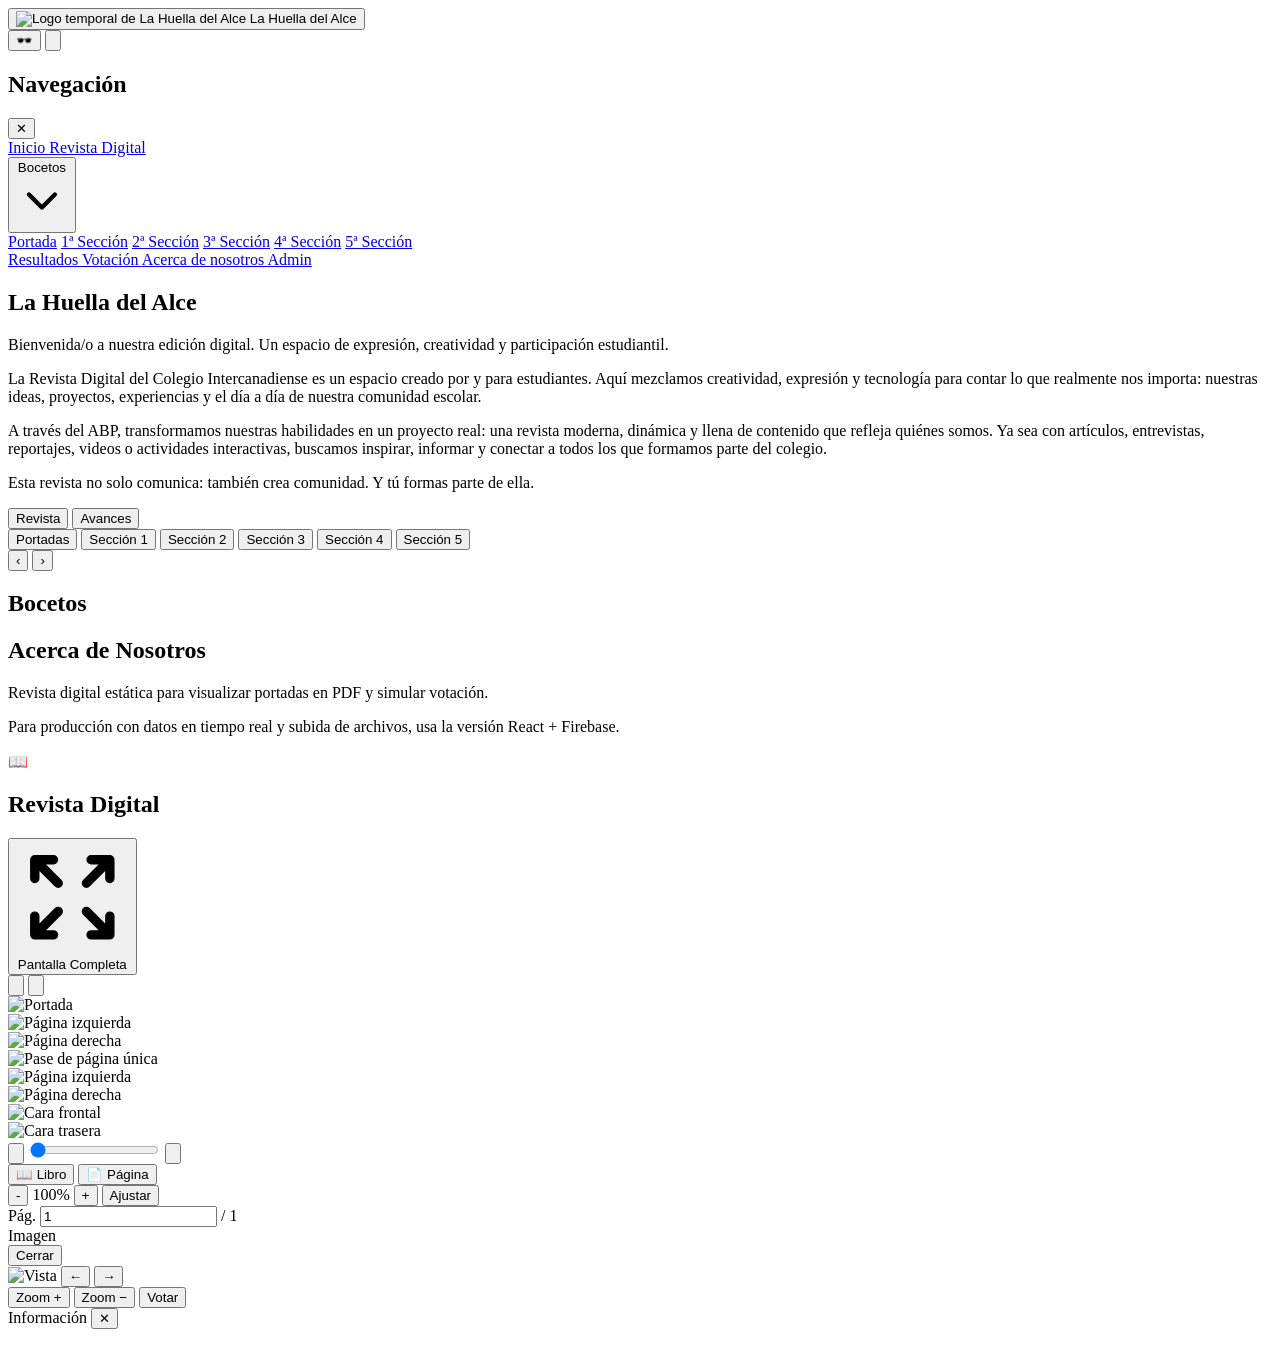
==== index.html @ 2a501667 "release: v1.0.15 - actualizar link de revista final" ====
<!doctype html>
<html lang="es">
  <head>
    <meta charset="utf-8" />
    <meta name="viewport" content="width=device-width,initial-scale=1" />
    <title>Revista Digital 🍁</title>
    <script>
      (function() {
        const saved = localStorage.getItem('site-theme') || 'light';
        document.documentElement.setAttribute('data-theme', saved);
      })();
    </script>
    <meta name="description" content="Revista Digital — prototipo estático con visor PDF y votos">
    <!-- Tailwind CSS vía CDN -->
    <script src="https://cdn.tailwindcss.com"></script>
    <link rel="preconnect" href="https://fonts.googleapis.com" />
    <link rel="preconnect" href="https://fonts.gstatic.com" crossorigin />
    <link href="https://fonts.googleapis.com/css2?family=Outfit:wght@300;400;500;600;700;800&display=swap" rel="stylesheet" />
    <link rel="preconnect" href="https://drive.google.com" />
    <link rel="dns-prefetch" href="//drive.google.com" />
    <link rel="preconnect" href="https://www.googleapis.com" />
    <link rel="dns-prefetch" href="//www.googleapis.com" />
    <link rel="preconnect" href="https://www.gstatic.com" />
    <link rel="dns-prefetch" href="//www.gstatic.com" />
    <link rel="stylesheet" href="shared.css?v=1.0.15" />
    <link rel="stylesheet" href="home.css" />
  </head>
  <body class="bg-gray-50 text-gray-900 text-[18px]">
    <!-- Header -->
    <header class="bg-white shadow-md sticky top-0 z-50">
      <div class="max-w-7xl mx-auto px-4 sm:px-6 py-4 sm:py-5 flex items-center justify-between">
        <button
          class="text-3xl font-bold bg-gradient-to-r from-indigo-600 to-purple-600 bg-clip-text text-transparent hover:opacity-90 transition-opacity"
          onclick="location.href='index.html'"
          aria-label="Ir al inicio"
        >
          <span class="inline-flex items-center gap-3">
            <img id="siteLogo" src="./Imagenes/Sitio General/Logo Oficial.png" alt="Logo temporal de La Huella del Alce" class="h-8 w-8 rounded-full object-cover" />
            La Huella del Alce
          </span>
        </button>
        <div class="flex items-center gap-2 sm:gap-3">
          <button
            id="visionThemeToggleBtn"
            aria-label="Cambiar Tema"
          >
            🕶️
          </button>
          <button
            id="menuBtn"
            class="p-3 hover:bg-gray-100 rounded-lg transition-colors"
            aria-label="Menú"
          >
            <svg xmlns="http://www.w3.org/2000/svg" class="w-8 h-8 sm:w-9 sm:h-9" fill="none" viewBox="0 0 24 24" stroke="currentColor">
              <path stroke-linecap="round" stroke-linejoin="round" stroke-width="2" d="M4 6h16M4 12h16M4 18h16"/>
            </svg>
          </button>
        </div>
      </div>
    </header>

    <!-- Menú lateral -->
    <aside id="sideMenu" class="fixed top-0 right-0 h-full w-full sm:w-96 max-w-[90vw] bg-white shadow-2xl transform transition-transform duration-300 z-50 translate-x-full">
      <div class="p-7 space-y-3 overflow-y-auto h-full">
        <div class="flex justify-between items-center mb-4">
          <h2 class="text-2xl font-bold">Navegación</h2>
          <button id="closeMenuBtn" class="p-2 hover:bg-gray-100 rounded-lg" aria-label="Cerrar">✕</button>
        </div>

        <!-- Inicio -->
        <a href="#/" class="w-full block text-left px-4 py-3 hover:bg-indigo-50 rounded-lg font-medium text-lg">
          Inicio
        </a>
        <a href="#/revista" class="w-full block text-left px-4 py-3 hover:bg-indigo-50 rounded-lg font-medium text-lg">
          Revista Digital
        </a>

        <!-- Bocetos -->
        <div id="bocetosGroup" class="mt-2 relative group">
          <button id="bocetosToggle" type="button"
                  class="w-full flex items-center justify-between px-4 py-3 rounded-lg hover:bg-gray-100 focus:bg-gray-100">
            <span class="font-semibold text-gray-700 text-lg">Bocetos</span>
            <svg id="bocetosChevron" xmlns="http://www.w3.org/2000/svg" class="w-5 h-5 text-gray-600 transition-transform" viewBox="0 0 24 24" fill="none" stroke="currentColor">
              <path stroke-linecap="round" stroke-linejoin="round" stroke-width="2" d="M6 9l6 6 6-6"/>
            </svg>
          </button>

          <div id="bocetosMenu" class="hidden flex flex-col mt-1">
            <a href="bocetos-portada.html" class="w-full block text-left px-6 py-3 hover:bg-gray-100 rounded-lg">Portada</a>
            <a href="bocetos-seccion1.html" class="w-full block text-left px-6 py-3 hover:bg-gray-100 rounded-lg">1ª Sección</a>
            <a href="bocetos-seccion2.html" class="w-full block text-left px-6 py-3 hover:bg-gray-100 rounded-lg">2ª Sección</a>
            <a href="bocetos-seccion3.html" class="w-full block text-left px-6 py-3 hover:bg-gray-100 rounded-lg">3ª Sección</a>
            <a href="bocetos-seccion4.html" class="w-full block text-left px-6 py-3 hover:bg-gray-100 rounded-lg">4ª Sección</a>
            <a href="bocetos-seccion5.html" class="w-full block text-left px-6 py-3 hover:bg-gray-100 rounded-lg">5ª Sección</a>
          </div>
        </div>


        <!-- Acerca -->
        <a href="resultados.html" class="w-full block text-left px-4 py-3 hover:bg-indigo-50 rounded-lg font-medium text-lg">
          Resultados Votación
        </a>
        <a href="about.html" class="w-full block text-left px-4 py-3 hover:bg-indigo-50 rounded-lg font-medium text-lg">
          Acerca de nosotros
        </a>
        <a href="admin.html" class="w-full block text-left px-4 py-3 hover:bg-indigo-50 rounded-lg font-medium text-lg">
          Admin
        </a>
      </div>
    </aside>
    <!-- Fondo para cerrar el menú al hacer clic fuera -->
    <div id="menuBackdrop" class="hidden fixed inset-0 bg-black/30 z-40"></div>

    <!-- Contenido -->
    <main class="max-w-6xl mx-auto px-4 py-6">
      <!-- Home -->
      <section id="view-home" class="">
        <div class="max-w-7xl mx-auto py-6">
          <div class="max-w-none px-0 py-4">
            <div class="w-full hero-surface border rounded-2xl shadow-sm p-6 lg:p-14">
              <div class="max-w-5xl mx-auto">
               <h2 class="text-3xl sm:text-5xl lg:text-6xl font-extrabold tracking-tight mb-4 brand-title text-center">La Huella del Alce</h2>
                <p class="text-gray-700 text-base sm:text-lg lg:text-xl mb-6">
                  Bienvenida/o a nuestra edición digital. Un espacio de expresión, creatividad y participación estudiantil.
                </p>
                <p class="text-gray-600 text-sm sm:text-base lg:text-lg mb-8 text-justify">
                  La Revista Digital del Colegio Intercanadiense es un espacio creado por y para estudiantes. Aquí mezclamos creatividad, expresión y tecnología para contar lo que realmente nos importa: nuestras ideas, proyectos, experiencias y el día a día de nuestra comunidad escolar.
                </p>
                <p class="text-gray-600 text-sm sm:text-base lg:text-lg mb-8 text-justify">
A través del ABP, transformamos nuestras habilidades en un proyecto real: una revista moderna, dinámica y llena de contenido que refleja quiénes somos. Ya sea con artículos, entrevistas, reportajes, videos o actividades interactivas, buscamos inspirar, informar y conectar a todos los que formamos parte del colegio.
                </p>
                <p class="text-gray-600 text-sm sm:text-base lg:text-lg mb-8 text-justify"> Esta revista no solo comunica: también crea comunidad. Y tú formas parte de ella.
                </p>
                <div class="hidden"></div>
              </div>
            </div>
          </div>
        </div>
      </section>

      <section id="home-carousel" class="mt-1">
        <div class="max-w-7xl mx-auto">
          <div class="w-full hero-surface border rounded-2xl shadow-sm p-6 lg:p-10">
            <div class="flex flex-col items-center gap-4 mb-6">
              <!-- Control Segmentado: Revista vs Avances -->
              <div class="flex items-center bg-gray-100/80 border border-gray-200/50 rounded-2xl p-1.5 shadow-sm max-w-sm sm:max-w-md w-full mb-2" id="homeTabContainer">
                <button id="tabRevista" type="button" class="flex-1 text-center py-2.5 px-4 sm:py-3 sm:px-6 rounded-xl font-bold text-base sm:text-lg transition-all focus:outline-none cursor-pointer">
                  Revista
                </button>
                <button id="tabAvances" type="button" class="flex-1 text-center py-2.5 px-4 sm:py-3 sm:px-6 rounded-xl font-bold text-base sm:text-lg transition-all focus:outline-none cursor-pointer">
                  Avances
                </button>
              </div>
              <div id="carouselFilters" class="flex flex-wrap gap-2 justify-center">
                <button data-section="portada" class="px-5 py-2 rounded-lg btn-primary font-semibold">Portadas</button>
                <button data-section="seccion1" class="px-5 py-2 rounded-lg btn-outline font-semibold">Sección 1</button>
                <button data-section="seccion2" class="px-5 py-2 rounded-lg btn-outline font-semibold">Sección 2</button>
                <button data-section="seccion3" class="px-5 py-2 rounded-lg btn-outline font-semibold">Sección 3</button>
                <button data-section="seccion4" class="px-5 py-2 rounded-lg btn-outline font-semibold">Sección 4</button>
                <button data-section="seccion5" class="px-5 py-2 rounded-lg btn-outline font-semibold">Sección 5</button>
              </div>
            </div>
            <div id="carouselViewport" class="relative overflow-hidden">
              <div id="carouselTrack" class="flex gap-1 transition-transform duration-500 ease-out will-change-transform"></div>
              <button id="carouselPrev" class="absolute left-2 top-1/2 -translate-y-1/2 z-10 bg-black/40 text-white rounded-full w-10 h-10 flex items-center justify-center" aria-label="Anterior">‹</button>
              <button id="carouselNext" class="absolute right-2 top-1/2 -translate-y-1/2 z-10 bg-black/40 text-white rounded-full w-10 h-10 flex items-center justify-center" aria-label="Siguiente">›</button>
            </div>
          </div>
        </div>
      </section>
      

      <section id="view-bocetos" class="hidden">
        <div class="flex items-center justify-between mb-6">
          <h2 id="sectionTitle" class="text-2xl font-semibold">Bocetos</h2>
          <!-- Quitar la leyenda de fuente -->
          <!-- <div class="text-sm text-gray-500">Fuente: data/portadas.json</div> -->
        </div>
        <div id="coversGrid" class="grid grid-cols-1 sm:grid-cols-2 lg:grid-cols-3 xl:grid-cols-3 gap-4 sm:gap-6"></div>
      </section>

      <!-- Acerca -->
      <section id="view-about" class="hidden">
        <div class="bg-white rounded-2xl shadow-xl p-8 space-y-6">
          <h2 class="text-3xl font-bold">Acerca de Nosotros</h2>
          <p class="text-gray-700">
            Revista digital estática para visualizar portadas en PDF y simular votación.
          </p>
          <p class="text-gray-600">
            Para producción con datos en tiempo real y subida de archivos, usa la versión React + Firebase.
          </p>
        </div>
      </section>

      <section id="view-magazine" class="hidden select-none">
        <div id="magazineCard" class="w-full hero-surface border rounded-2xl shadow-xl p-4 lg:p-8 transition-all duration-300 relative">
          
          <!-- Encabezado con título e icono de Pantalla Completa -->
          <div class="flex items-center justify-between mb-6 border-b pb-4">
            <div class="flex items-center gap-3">
              <span class="text-3xl">📖</span>
              <h2 id="magTitle" class="text-2xl sm:text-3xl font-extrabold tracking-tight text-gray-900">Revista Digital</h2>
            </div>
            <button id="magFullscreenToggle" class="p-2.5 rounded-xl bg-white border shadow-sm hover:shadow-md hover:bg-gray-50 transition-all flex items-center gap-2 text-sm font-semibold" title="Pantalla Completa">
              <svg xmlns="http://www.w3.org/2000/svg" class="h-5 w-5 text-gray-700" fill="none" viewBox="0 0 24 24" stroke="currentColor">
                <path stroke-linecap="round" stroke-linejoin="round" stroke-width="2" d="M4 8V4m0 0h4M4 4l5 5m11-1V4m0 0h-4m4 0l-5 5M4 16v4m0 0h4m-4 0l5-5m11 5v-4m0 4h-4m4 0l-5-5"/>
              </svg>
              <span>Pantalla Completa</span>
            </button>
          </div>

          <!-- Contenedor del Libro y las Hojas 3D -->
          <div id="magazineViewport" class="relative w-full h-[65vh] md:h-[75vh] bg-neutral-900/5 backdrop-blur-sm rounded-xl overflow-hidden flex items-center justify-center p-4 shadow-inner border border-black/5">
            
            <!-- Botones flotantes en los bordes laterales (solo aparecen en hover) -->
            <button id="magPrevOverlay" class="absolute left-4 top-1/2 -translate-y-1/2 z-30 bg-black/40 hover:bg-black/60 text-white rounded-full p-4 transition-all opacity-0 hover:opacity-100 flex items-center justify-center" aria-label="Página anterior">
              <svg xmlns="http://www.w3.org/2000/svg" class="h-6 w-6" fill="none" viewBox="0 0 24 24" stroke="currentColor"><path stroke-linecap="round" stroke-linejoin="round" stroke-width="2.5" d="M15 19l-7-7 7-7"/></svg>
            </button>
            <button id="magNextOverlay" class="absolute right-4 top-1/2 -translate-y-1/2 z-30 bg-black/40 hover:bg-black/60 text-white rounded-full p-4 transition-all opacity-0 hover:opacity-100 flex items-center justify-center" aria-label="Página siguiente">
              <svg xmlns="http://www.w3.org/2000/svg" class="h-6 w-6" fill="none" viewBox="0 0 24 24" stroke="currentColor"><path stroke-linecap="round" stroke-linejoin="round" stroke-width="2.5" d="M9 5l7 7-7 7"/></svg>
            </button>

            <!-- El Contenedor con Perspectiva 3D -->
            <div id="magazineBook" class="relative h-full aspect-[4/3] flex items-center justify-center transform-gpu select-none transition-transform duration-300" style="perspective: 2000px;">
              
              <!-- Hoja Izquierda y Derecha Estáticas (Fondo para sensación de libro) -->
              <div class="absolute inset-0 bg-white shadow-2xl rounded border border-neutral-200 overflow-hidden flex">
                <div class="w-1/2 h-full border-r border-neutral-300 bg-neutral-50 shadow-[inset_-20px_0_20px_rgba(0,0,0,0.05)]"></div>
                <div class="w-1/2 h-full bg-neutral-50 shadow-[inset_20px_0_20px_rgba(0,0,0,0.05)]"></div>
              </div>

              <!-- Capa de la Página Activa (Cargada dinámicamente) -->
              <div id="magazinePage" class="absolute inset-0 z-10 overflow-hidden rounded bg-white shadow-2xl border border-neutral-300/40 select-none">
                <!-- Portada Única Centrada -->
                <div id="magazineCenteredWrapper" class="absolute inset-0 flex items-center justify-center">
                  <img id="magazineImage" alt="Portada" class="max-h-full max-w-full object-contain pointer-events-none select-none transition-transform duration-200" />
                </div>
                
                <!-- Pliego de Páginas Lado a Lado -->
                <div id="magazineSpreadWrapper" class="absolute inset-0 hidden flex justify-between">
                  <!-- Página Izquierda (Reducida en 6px de ancho) -->
                  <div id="magazineSpreadLeft" class="w-[calc(50%-6px)] h-full relative overflow-hidden">
                    <img id="magazineSpreadLeftImage" alt="Página izquierda" class="w-full h-full object-contain object-right pointer-events-none select-none" />
                    <div class="absolute inset-y-0 left-0 w-[8%] bg-gradient-to-r from-black/10 to-transparent pointer-events-none"></div>
                  </div>

                  <!-- Página Derecha (Reducida en 6px de ancho) -->
                  <div id="magazineSpreadRight" class="w-[calc(50%-6px)] h-full relative overflow-hidden">
                    <img id="magazineSpreadRightImage" alt="Página derecha" class="w-full h-full object-contain object-left pointer-events-none select-none" />
                    <div class="absolute inset-y-0 right-0 w-[8%] bg-gradient-to-l from-black/10 to-transparent pointer-events-none"></div>
                  </div>
                </div>

                <!-- Sombra de la bisagra central del lomo (solo visible en doble página) -->
                <div id="magazineSpineShadow" class="magazine-spine-shadow pointer-events-none hidden"></div>
              </div>

              <!-- Capa de Pase de Página 3D para Hoja Única (Gira sobre su borde lateral) -->
              <div id="magazineSingleFlip" class="absolute inset-0 z-20 hidden transform-gpu select-none overflow-hidden rounded bg-white shadow-2xl border border-neutral-300/40" style="transform-style: preserve-3d;">
                <div class="absolute inset-0 flex items-center justify-center">
                  <img id="magazineSingleFlipImage" alt="Pase de página única" class="max-h-full max-w-full object-contain pointer-events-none select-none" />
                </div>
                <div id="magazineSingleFlipShine" class="absolute inset-0 bg-gradient-to-r from-black/20 via-white/10 to-transparent pointer-events-none opacity-0"></div>
              </div>

              <!-- Hoja Izquierda Estática Temporaria (Solo visible durante la transición) -->
              <div id="magazineLeftPage" class="absolute inset-y-0 left-0 w-[calc(50%-6px)] z-15 hidden overflow-hidden bg-white shadow-2xl rounded-l border border-neutral-300/40 select-none">
                <img id="magazineLeftImage" alt="Página izquierda" class="w-full h-full object-contain object-right pointer-events-none select-none" />
                <div class="absolute inset-y-0 left-0 w-[8%] bg-gradient-to-r from-black/15 to-transparent pointer-events-none"></div>
                <div class="absolute inset-y-0 right-0 w-[6%] bg-gradient-to-l from-black/10 via-transparent to-transparent pointer-events-none"></div>
              </div>

              <!-- Hoja Derecha Estática Temporaria (Solo visible durante la transición) -->
              <div id="magazineRightPage" class="absolute inset-y-0 right-0 w-[calc(50%-6px)] z-15 hidden overflow-hidden bg-white shadow-2xl rounded-r border border-neutral-300/40 select-none">
                <img id="magazineRightImage" alt="Página derecha" class="w-full h-full object-contain object-left pointer-events-none select-none" />
                <div class="absolute inset-y-0 right-0 w-[8%] bg-gradient-to-l from-black/15 to-transparent pointer-events-none"></div>
                <div class="absolute inset-y-0 left-0 w-[6%] bg-gradient-to-r from-black/10 via-transparent to-transparent pointer-events-none"></div>
              </div>

              <!-- Capa de Pase de Página 3D (Doble cara física para evitar reflejos especulares de texto) -->
              <div id="magazineFlipPage" class="absolute inset-y-0 z-20 hidden transform-gpu select-none" style="transform-style: preserve-3d;">
                <!-- Cara Frontal (Página que se levanta) -->
                <div class="magazine-page-face magazine-page-front">
                  <img id="magazineFlipImageFront" alt="Cara frontal" class="w-full h-full object-contain pointer-events-none select-none" />
                  <div id="magazineFlipShineFront" class="magazine-page-shine bg-gradient-to-r from-black/30 via-white/10 to-transparent"></div>
                </div>
                <!-- Cara Trasera (Página revelada al reverso) -->
                <div class="magazine-page-face magazine-page-back">
                  <img id="magazineFlipImageBack" alt="Cara trasera" class="w-full h-full object-contain pointer-events-none select-none" />
                  <div id="magazineFlipShineBack" class="magazine-page-shine bg-gradient-to-l from-black/30 via-white/10 to-transparent"></div>
                </div>
              </div>

              <!-- Lomo físico permanente central (por encima de todo) -->
              <div id="magazineSpine" class="absolute inset-y-0 left-[calc(50%-6px)] w-[12px] h-full bg-gradient-to-r from-neutral-300 via-neutral-100 to-neutral-300 border-x border-black/10 shadow-[inset_0_0_6px_rgba(0,0,0,0.15)] pointer-events-none z-25 hidden"></div>

            </div>
          </div>

          <!-- Barra de Control Flotante Estilo Glassmorphism -->
          <div class="mt-6 flex flex-col md:flex-row items-center gap-4 bg-white/80 backdrop-blur-md border border-gray-100 rounded-2xl p-4 shadow-lg select-none">
            
            <!-- Control de Páginas con Slider -->
            <div class="flex-1 w-full flex items-center gap-3">
              <button id="magPrevBtn" class="p-2 rounded-lg bg-gray-50 border hover:bg-gray-100 hover:scale-105 active:scale-95 transition-all flex items-center justify-center" title="Anterior">
                <svg xmlns="http://www.w3.org/2000/svg" class="h-5 w-5 text-gray-700" fill="none" viewBox="0 0 24 24" stroke="currentColor"><path stroke-linecap="round" stroke-linejoin="round" stroke-width="2" d="M15 19l-7-7 7-7"/></svg>
              </button>
              
              <input type="range" id="magScrubber" min="0" max="0" value="0" class="flex-1 h-2 bg-gray-200 rounded-lg appearance-none cursor-pointer accent-indigo-600 hover:accent-indigo-700 transition-all focus:outline-none" />
              
              <button id="magNextBtn" class="p-2 rounded-lg bg-gray-50 border hover:bg-gray-100 hover:scale-105 active:scale-95 transition-all flex items-center justify-center" title="Siguiente">
                <svg xmlns="http://www.w3.org/2000/svg" class="h-5 w-5 text-gray-700" fill="none" viewBox="0 0 24 24" stroke="currentColor"><path stroke-linecap="round" stroke-linejoin="round" stroke-width="2" d="M9 5l7 7-7 7"/></svg>
              </button>
            </div>

            <!-- Indicadores de Zoom y Página Activa -->
            <div class="w-full md:w-auto flex flex-wrap items-center justify-between md:justify-end gap-4 border-t md:border-t-0 pt-3 md:pt-0">
              <!-- Modos de Visualización -->
              <div id="magViewModeContainer" class="hidden md:flex items-center gap-1 bg-gray-50 border rounded-xl p-1">
                <button id="magViewModeBook" class="mag-view-btn mag-view-btn-active" title="Modo Libro (Doble Página)">
                  📖 Libro
                </button>
                <button id="magViewModeSingle" class="mag-view-btn" title="Modo Página Única">
                  📄 Página
                </button>
              </div>
              
              <!-- Control de Zoom -->
              <div class="flex items-center gap-1.5 bg-gray-50 border rounded-xl p-1">
                <button id="magZoomOut" class="px-2.5 py-1 text-sm font-bold text-gray-600 hover:bg-white hover:shadow-sm rounded-lg active:scale-95 transition-all" title="Alejar">-</button>
                <span id="magZoomVal" class="text-xs font-semibold text-gray-600 min-w-[36px] text-center">100%</span>
                <button id="magZoomIn" class="px-2.5 py-1 text-sm font-bold text-gray-600 hover:bg-white hover:shadow-sm rounded-lg active:scale-95 transition-all" title="Acercar">+</button>
                <button id="magZoomReset" class="px-2.5 py-1 text-xs font-semibold text-gray-500 hover:bg-white hover:shadow-sm rounded-lg active:scale-95 transition-all" title="Ajustar">Ajustar</button>
              </div>

              <!-- Indicador Dinámico / Entrada Directa -->
              <div class="flex items-center gap-1.5 font-bold text-gray-700 text-sm">
                <span>Pág.</span>
                <input type="number" id="magPageInput" class="w-12 text-center bg-gray-50 border border-gray-200 rounded-lg py-1 px-1.5 focus:outline-none focus:border-indigo-500 font-extrabold text-indigo-600" min="1" value="1" />
                <span class="text-gray-400">/</span>
                <span id="magTotalPages">1</span>
              </div>
            </div>

          </div>
        </div>
      </section>
    </main>

    <!-- Modal visor IMAGEN (mantén solo este modal, sin <canvas>) -->
    <div id="viewerModal" class="fixed inset-0 bg-black/70 backdrop-blur-sm hidden z-[9999]">
      <div class="absolute inset-0 flex items-center justify-center p-5">
        <div class="bg-white w-full h-full max-w-6xl max-h-[92vh] rounded shadow flex flex-col">
          <div class="flex items-center justify-between p-3 border-b">
            <span id="viewerTitle" class="font-medium text-lg">Imagen</span>
            <div class="flex gap-2">
              <button id="closeViewerBtn" class="px-4 py-2 rounded hover:bg-gray-100 text-base">Cerrar</button>
            </div>
          </div>
          <div class="flex-1 overflow-auto p-3 relative">
            <img id="viewerImage" class="mx-auto max-w-full h-auto max-h-[80vh] object-contain select-none transition-transform duration-200 ease-out" alt="Vista" />
            <button id="viewerPrevOverlay" class="absolute left-4 top-1/2 -translate-y-1/2 z-10 bg-black/40 text-white rounded-full p-4" aria-label="Anterior">←</button>
            <button id="viewerNextOverlay" class="absolute right-4 top-1/2 -translate-y-1/2 z-10 bg-black/40 text-white rounded-full p-4" aria-label="Siguiente">→</button>
            <div id="viewerControls" class="absolute bottom-3 left-1/2 -translate-x-1/2 z-10 bg-black/30 backdrop-blur rounded-full px-3 py-2 flex items-center gap-2">
              <button id="zoomInBtn" class="px-3 py-1 rounded bg-white/80 text-black text-sm">Zoom +</button>
              <button id="zoomOutBtn" class="px-3 py-1 rounded bg-white/80 text-black text-sm">Zoom −</button>
              <button id="voteCurrentBtn" class="px-3 py-1 rounded bg-white/80 text-black text-sm">Votar</button>
            </div>
          </div>
        </div>
      </div>
    </div>

    <!-- Modal Info centrado -->
    <div id="infoPopup" class="fixed inset-0 hidden z-[9999] grid place-items-center bg-black/40">
      <div class="bg-white shadow-lg rounded p-4 border max-w-md w-[90%]">
        <div class="flex items-center justify-between mb-2">
          <span class="font-medium text-lg">Información</span>
          <button id="closeInfoBtn" class="p-1 rounded hover:bg-gray-100">✕</button>
        </div>
        <ul id="infoList" class="text-sm text-gray-700 space-y-1"></ul>
      </div>
    </div>
    
    <!-- No debe existir ningún <script> que configure pdfjsLib.GlobalWorkerOptions -->
    <script src="https://www.gstatic.com/firebasejs/10.12.4/firebase-app-compat.js"></script>
    <script src="https://www.gstatic.com/firebasejs/10.12.4/firebase-auth-compat.js"></script>
    <script src="https://www.gstatic.com/firebasejs/10.12.4/firebase-firestore-compat.js"></script>
    <script src="./firebase_config.js"></script>
    <script>window.siteLogoDriveId='1TOwUQQen3hM78o9Lx3rY2idclhB-poPq'</script>
    <script>window.magazineFolderId='10YJLPz5qzn0sRwHzoswppmowUNYlpP7_'</script>
    <script src="./static_app.js"></script>
  </body>
</html>
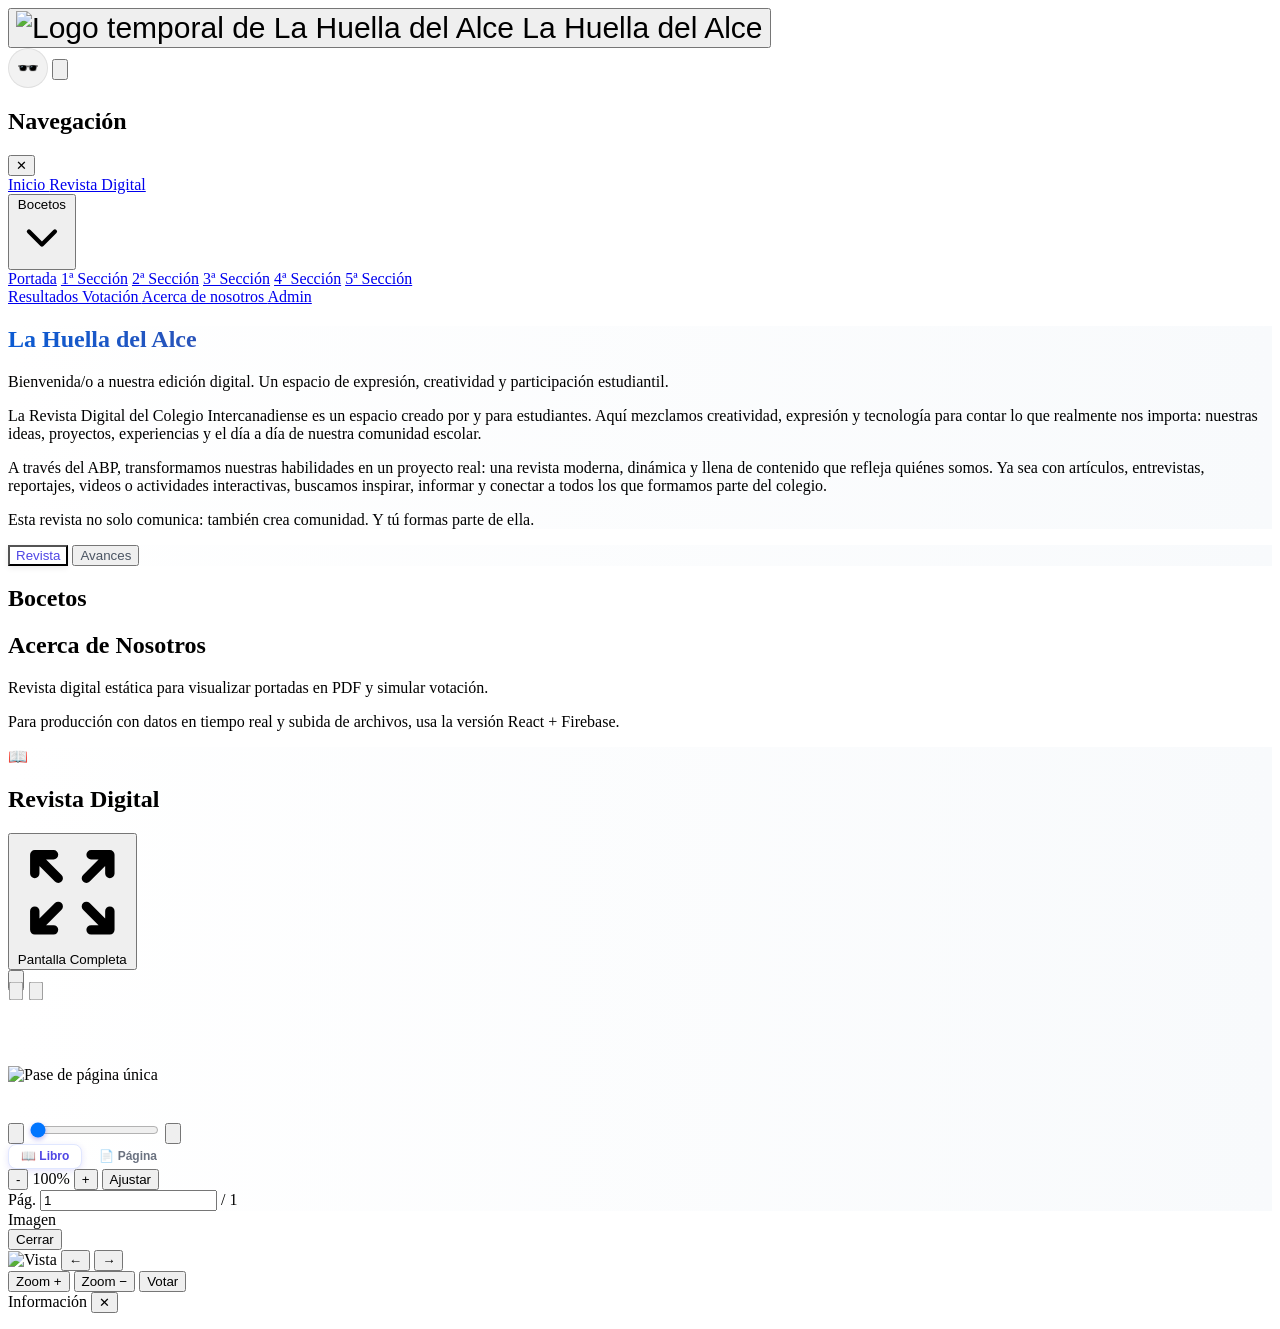
==== commit c74ba2f9: "release: v1.0.16 - optimizar visor de revista y pinch-to-zoom" ====
--- a/index.html
+++ b/index.html
@@ -22,7 +22,7 @@
     <link rel="dns-prefetch" href="//www.googleapis.com" />
     <link rel="preconnect" href="https://www.gstatic.com" />
     <link rel="dns-prefetch" href="//www.gstatic.com" />
-    <link rel="stylesheet" href="shared.css?v=1.0.15" />
+    <link rel="stylesheet" href="shared.css?v=1.0.16" />
     <link rel="stylesheet" href="home.css" />
   </head>
   <body class="bg-gray-50 text-gray-900 text-[18px]">
@@ -196,7 +196,7 @@
         <div id="magazineCard" class="w-full hero-surface border rounded-2xl shadow-xl p-4 lg:p-8 transition-all duration-300 relative">
           
           <!-- Encabezado con título e icono de Pantalla Completa -->
-          <div class="flex items-center justify-between mb-6 border-b pb-4">
+          <div id="magazineHeader" class="flex items-center justify-between mb-6 border-b pb-4">
             <div class="flex items-center gap-3">
               <span class="text-3xl">📖</span>
               <h2 id="magTitle" class="text-2xl sm:text-3xl font-extrabold tracking-tight text-gray-900">Revista Digital</h2>
@@ -208,6 +208,13 @@
               <span>Pantalla Completa</span>
             </button>
           </div>
+
+          <!-- Botón flotante para salir de pantalla completa (solo visible en fullscreen) -->
+          <button id="magazineFloatingClose" class="absolute top-4 right-4 z-50 p-3 rounded-full bg-black/60 hover:bg-black/80 text-white shadow-lg border border-white/10 transition-all duration-300 hidden" title="Salir de pantalla completa">
+            <svg xmlns="http://www.w3.org/2000/svg" class="h-6 w-6" fill="none" viewBox="0 0 24 24" stroke="currentColor">
+              <path stroke-linecap="round" stroke-linejoin="round" stroke-width="2.5" d="M6 18L18 6M6 6l12 12"/>
+            </svg>
+          </button>
 
           <!-- Contenedor del Libro y las Hojas 3D -->
           <div id="magazineViewport" class="relative w-full h-[65vh] md:h-[75vh] bg-neutral-900/5 backdrop-blur-sm rounded-xl overflow-hidden flex items-center justify-center p-4 shadow-inner border border-black/5">
@@ -298,7 +305,7 @@
           </div>
 
           <!-- Barra de Control Flotante Estilo Glassmorphism -->
-          <div class="mt-6 flex flex-col md:flex-row items-center gap-4 bg-white/80 backdrop-blur-md border border-gray-100 rounded-2xl p-4 shadow-lg select-none">
+          <div id="magazineControls" class="mt-6 flex flex-col md:flex-row items-center gap-4 bg-white/80 backdrop-blur-md border border-gray-100 rounded-2xl p-4 shadow-lg select-none">
             
             <!-- Control de Páginas con Slider -->
             <div class="flex-1 w-full flex items-center gap-3">
--- a/shared.css
+++ b/shared.css
@@ -0,0 +1,1176 @@
+@import url('https://fonts.googleapis.com/css2?family=Outfit:wght@300;400;500;600;700;800&display=swap');
+
+/* --- DEFAULT (CLASSIC LIGHT) THEME STYLE --- */
+
+/* Scrollbar default */
+::-webkit-scrollbar { width:8px; height:8px; }
+::-webkit-scrollbar-thumb { background:#888; border-radius:4px; }
+::-webkit-scrollbar-track { background:#f1f1f1; }
+::-webkit-scrollbar-thumb:hover { background:#555; }
+
+:root {
+  --brand-blue: #0b5bd3;
+  --brand-red:  #d62828;
+  --brand-white:#ffffff;
+  --bg-soft:    #f8fafc;
+  --text-strong:#0f172a;
+}
+
+html[data-theme="mono"] {
+  --brand-blue: #111827;
+  --brand-red:  #111827;
+  --brand-white:#ffffff;
+  --bg-soft:    #ffffff;
+  --text-strong:#111827;
+}
+
+.brand-title { 
+  background-image: linear-gradient(90deg, var(--brand-blue), var(--brand-red)); 
+  -webkit-background-clip: text; 
+  background-clip: text; 
+  color: transparent; 
+  -webkit-text-fill-color: transparent; 
+}
+
+.hero-surface { 
+  background: linear-gradient(90deg, var(--brand-white), var(--bg-soft)); 
+}
+
+.text-brand { 
+  color: var(--brand-blue); 
+}
+
+.btn-primary,
+.btn-danger,
+.btn-outline {
+  display: inline-flex; align-items: center; justify-content: center; gap: 0.5rem;
+  padding: 0.75rem 1.25rem; border-radius: 0.5rem; font-weight: 600; line-height: 1.25rem;
+  text-decoration: none; transition: filter 0.15s ease, background-color 0.15s ease, border-color 0.15s ease;
+  cursor: pointer; user-select: none;
+}
+.btn-primary { background-color: var(--brand-blue); color: #fff; }
+.btn-primary:hover { filter: brightness(0.95); }
+.btn-danger  { background-color: var(--brand-red);  color: #fff; }
+.btn-danger:hover  { filter: brightness(0.95); }
+.btn-outline { border: 1px solid var(--brand-blue); color: var(--brand-blue); background-color: var(--brand-white); }
+.btn-outline:hover { background-color: rgba(0,0,0,0.03); }
+.btn-primary:focus, .btn-danger:focus, .btn-outline:focus { outline: 2px solid rgba(0,0,0,0.15); outline-offset: 2px; }
+.btn-primary:disabled, .btn-danger:disabled, .btn-outline:disabled { opacity: 0.6; cursor: not-allowed; }
+html[data-theme="mono"] img { filter: grayscale(100%); }
+
+
+/* --- APPLE VISION (GLASSMORPHISM DARK) THEME OVERRIDES --- */
+
+/* Reset and outfit font */
+html[data-theme="vision"] * {
+  font-family: 'Outfit', sans-serif !important;
+}
+
+html[data-theme="vision"] body {
+  background: radial-gradient(circle at 50% 50%, #151324 0%, #050409 100%) !important;
+  color: #f8fafc !important;
+}
+
+/* Scrollbar vision style */
+html[data-theme="vision"] ::-webkit-scrollbar-thumb {
+  background: rgba(255, 255, 255, 0.2) !important;
+}
+html[data-theme="vision"] ::-webkit-scrollbar-track {
+  background: rgba(0, 0, 0, 0.2) !important;
+}
+html[data-theme="vision"] ::-webkit-scrollbar-thumb:hover {
+  background: rgba(255, 255, 255, 0.4) !important;
+}
+
+/* Ambient glow orbs in the background */
+html[data-theme="vision"] body::before {
+  content: "";
+  position: fixed;
+  top: -10%;
+  left: -10%;
+  width: 60vw;
+  height: 60vw;
+  background: radial-gradient(circle, rgba(99, 102, 241, 0.15) 0%, rgba(99, 102, 241, 0) 70%);
+  filter: blur(80px);
+  z-index: -2;
+  pointer-events: none;
+  animation: pulseOrb1 20s infinite alternate ease-in-out;
+}
+
+html[data-theme="vision"] body::after {
+  content: "";
+  position: fixed;
+  bottom: -10%;
+  right: -10%;
+  width: 70vw;
+  height: 70vw;
+  background: radial-gradient(circle, rgba(236, 72, 153, 0.12) 0%, rgba(236, 72, 153, 0) 70%);
+  filter: blur(90px);
+  z-index: -2;
+  pointer-events: none;
+  animation: pulseOrb2 25s infinite alternate ease-in-out;
+}
+
+/* Brand typography and colors for visionOS */
+html[data-theme="vision"] .brand-title {
+  background: linear-gradient(135deg, #c084fc 0%, #6366f1 50%, #38bdf8 100%) !important;
+  -webkit-background-clip: text !important;
+  background-clip: text !important;
+  color: transparent !important;
+  -webkit-text-fill-color: transparent !important;
+  text-shadow: 0 4px 12px rgba(99, 102, 241, 0.2) !important;
+}
+
+html[data-theme="vision"] .text-brand {
+  color: #c084fc !important;
+}
+
+/* Glassmorphism main panel definition */
+html[data-theme="vision"] .hero-surface, 
+html[data-theme="vision"] #viewerModal .bg-white, 
+html[data-theme="vision"] #infoPopup .bg-white, 
+html[data-theme="vision"] #voteLock .bg-white,
+html[data-theme="vision"] main section > div.bg-white {
+  background: rgba(255, 255, 255, 0.05) !important;
+  backdrop-filter: blur(24px) saturate(180%) !important;
+  -webkit-backdrop-filter: blur(24px) saturate(180%) !important;
+  border: 1px solid rgba(255, 255, 255, 0.1) !important;
+  box-shadow: 0 20px 50px rgba(0, 0, 0, 0.4), inset 0 1px 0 rgba(255, 255, 255, 0.08) !important;
+  color: #f8fafc !important;
+  border-radius: 24px !important;
+}
+
+/* Floating navigation header */
+html[data-theme="vision"] header {
+  position: sticky !important;
+  top: 1rem !important;
+  margin: 1rem auto 1.5rem auto !important;
+  width: calc(100% - 2rem) !important;
+  max-width: 80rem !important;
+  border-radius: 9999px !important;
+  background: rgba(255, 255, 255, 0.06) !important;
+  backdrop-filter: blur(20px) saturate(180%) !important;
+  -webkit-backdrop-filter: blur(20px) saturate(180%) !important;
+  border: 1px solid rgba(255, 255, 255, 0.12) !important;
+  box-shadow: 0 10px 30px rgba(0, 0, 0, 0.3), inset 0 1px 0 rgba(255, 255, 255, 0.08) !important;
+  z-index: 50 !important;
+  transition: all 0.3s cubic-bezier(0.4, 0, 0.2, 1) !important;
+}
+html[data-theme="vision"] header:hover {
+  background: rgba(255, 255, 255, 0.1) !important;
+  border-color: rgba(255, 255, 255, 0.18) !important;
+  box-shadow: 0 12px 35px rgba(0, 0, 0, 0.35), inset 0 1px 0 rgba(255, 255, 255, 0.12) !important;
+}
+
+/* Header buttons & items */
+html[data-theme="vision"] #menuBtn {
+  background: rgba(255, 255, 255, 0.06) !important;
+  border: 1px solid rgba(255, 255, 255, 0.08) !important;
+  color: #ffffff !important;
+  border-radius: 9999px !important;
+  transition: all 0.2s ease !important;
+  padding: 0.5rem !important;
+}
+html[data-theme="vision"] #menuBtn:hover {
+  background: rgba(255, 255, 255, 0.15) !important;
+  transform: scale(1.05) !important;
+}
+
+/* Glassmorphism Side Menu */
+html[data-theme="vision"] #sideMenu {
+  background: rgba(10, 10, 15, 0.75) !important;
+  backdrop-filter: blur(30px) saturate(180%) !important;
+  -webkit-backdrop-filter: blur(30px) saturate(180%) !important;
+  border-left: 1px solid rgba(255, 255, 255, 0.1) !important;
+  border-radius: 24px 0 0 24px !important;
+  box-shadow: -10px 0 40px rgba(0, 0, 0, 0.5) !important;
+}
+html[data-theme="vision"] #sideMenu h2 {
+  color: #ffffff !important;
+}
+html[data-theme="vision"] #sideMenu a, html[data-theme="vision"] #sideMenu button {
+  background: rgba(255, 255, 255, 0.04) !important;
+  color: #f8fafc !important;
+  border: 1px solid rgba(255, 255, 255, 0.05) !important;
+  margin-bottom: 0.5rem !important;
+  transition: all 0.2s cubic-bezier(0.4, 0, 0.2, 1) !important;
+  border-radius: 12px !important;
+}
+html[data-theme="vision"] #sideMenu a:hover, html[data-theme="vision"] #sideMenu button:hover {
+  background: rgba(255, 255, 255, 0.12) !important;
+  border-color: rgba(255, 255, 255, 0.15) !important;
+  transform: translateX(-4px) scale(1.02) !important;
+}
+html[data-theme="vision"] #closeMenuBtn {
+  background: rgba(255, 255, 255, 0.08) !important;
+  color: #ffffff !important;
+  border: 1px solid rgba(255, 255, 255, 0.1) !important;
+  border-radius: 9999px !important;
+  width: 2.5rem !important;
+  height: 2.5rem !important;
+  display: flex !important;
+  align-items: center !important;
+  justify-content: center !important;
+}
+html[data-theme="vision"] #closeMenuBtn:hover {
+  background: rgba(255, 255, 255, 0.2) !important;
+  transform: rotate(90deg) !important;
+}
+html[data-theme="vision"] #bocetosChevron, html[data-theme="vision"] #resultadosChevron {
+  color: #ffffff !important;
+}
+html[data-theme="vision"] #bocetosMenu a, html[data-theme="vision"] #resultadosMenu a {
+  background: rgba(255, 255, 255, 0.02) !important;
+  border: 1px solid rgba(255, 255, 255, 0.03) !important;
+}
+
+/* Card hover and scale effects */
+html[data-theme="vision"] article.group, html[data-theme="vision"] #carouselTrack > div {
+  background: rgba(255, 255, 255, 0.05) !important;
+  border: 1px solid rgba(255, 255, 255, 0.08) !important;
+  box-shadow: 0 10px 30px rgba(0, 0, 0, 0.25) !important;
+  border-radius: 20px !important;
+  transition: transform 0.4s cubic-bezier(0.16, 1, 0.3, 1), box-shadow 0.4s cubic-bezier(0.16, 1, 0.3, 1), border-color 0.4s !important;
+}
+html[data-theme="vision"] article.group:hover, html[data-theme="vision"] #carouselTrack > div:hover {
+  transform: translateY(-8px) scale(1.02) !important;
+  box-shadow: 0 30px 60px rgba(0, 0, 0, 0.4), inset 0 1px 0 rgba(255, 255, 255, 0.15) !important;
+  border-color: rgba(255, 255, 255, 0.2) !important;
+}
+
+html[data-theme="vision"] [data-role="header"] {
+  background: rgba(0, 0, 0, 0.25) !important;
+  border-bottom: 1px solid rgba(255, 255, 255, 0.06) !important;
+}
+
+/* Dynamic slider and indicator colors */
+html[data-theme="vision"] [data-role="votes"] {
+  color: #c084fc !important;
+  text-shadow: 0 0 10px rgba(167, 139, 250, 0.4);
+}
+
+/* Results section overrides */
+html[data-theme="vision"] #resultsSectionSelect {
+  background: rgba(255, 255, 255, 0.08) !important;
+  color: #ffffff !important;
+  border: 1px solid rgba(255, 255, 255, 0.12) !important;
+  border-radius: 9999px !important;
+  padding: 0.5rem 1.5rem !important;
+  outline: none !important;
+}
+html[data-theme="vision"] #resultsSectionSelect option {
+  background: #151324 !important;
+  color: #ffffff !important;
+}
+
+/* Admin / Form styles */
+html[data-theme="vision"] select, html[data-theme="vision"] input {
+  background: rgba(255, 255, 255, 0.05) !important;
+  color: #ffffff !important;
+  border: 1px solid rgba(255, 255, 255, 0.12) !important;
+  border-radius: 8px !important;
+  padding: 0.5rem 1rem !important;
+  outline: none !important;
+}
+html[data-theme="vision"] select:focus, html[data-theme="vision"] input:focus {
+  border-color: #6366f1 !important;
+  box-shadow: 0 0 0 2px rgba(99, 102, 241, 0.2) !important;
+}
+
+/* Reader bar styling */
+html[data-theme="vision"] #magazineViewport {
+  background: rgba(10, 10, 15, 0.5) !important;
+  border: 1px solid rgba(255, 255, 255, 0.08) !important;
+  box-shadow: inset 0 4px 20px rgba(0, 0, 0, 0.5) !important;
+  border-radius: 16px !important;
+}
+
+html[data-theme="vision"] .bg-white\/80 {
+  background: rgba(20, 20, 28, 0.55) !important;
+  backdrop-filter: blur(20px) saturate(180%) !important;
+  -webkit-backdrop-filter: blur(20px) saturate(180%) !important;
+  border: 1px solid rgba(255, 255, 255, 0.1) !important;
+  border-radius: 9999px !important;
+  padding: 0.75rem 1.5rem !important;
+}
+
+html[data-theme="vision"] #magScrubber {
+  background: rgba(255, 255, 255, 0.1) !important;
+}
+
+html[data-theme="vision"] #magPageInput {
+  background: rgba(255, 255, 255, 0.08) !important;
+  border: 1px solid rgba(255, 255, 255, 0.15) !important;
+  color: #c084fc !important;
+  padding: 0.25rem !important;
+  width: 3.5rem !important;
+}
+
+html[data-theme="vision"] .bg-gray-50 {
+  background-color: rgba(255, 255, 255, 0.06) !important;
+  border-color: rgba(255, 255, 255, 0.12) !important;
+  color: #ffffff !important;
+}
+
+html[data-theme="vision"] #magPrevBtn:hover,
+html[data-theme="vision"] #magNextBtn:hover,
+html[data-theme="vision"] #magZoomOut:hover,
+html[data-theme="vision"] #magZoomIn:hover,
+html[data-theme="vision"] #magZoomReset:hover {
+  background-color: rgba(255, 255, 255, 0.15) !important;
+  color: #ffffff !important;
+}
+
+html[data-theme="vision"] .border, 
+html[data-theme="vision"] .border-gray-100,
+html[data-theme="vision"] .border-gray-200 {
+  border-color: rgba(255, 255, 255, 0.12) !important;
+}
+
+html[data-theme="vision"] .mag-view-btn {
+  background: rgba(255, 255, 255, 0.05) !important;
+  color: rgba(255, 255, 255, 0.7) !important;
+  border: 1px solid rgba(255, 255, 255, 0.05) !important;
+}
+
+html[data-theme="vision"] .mag-view-btn:hover {
+  background: rgba(255, 255, 255, 0.12) !important;
+  color: #ffffff !important;
+}
+
+html[data-theme="vision"] .mag-view-btn-active {
+  background: #6366f1 !important;
+  color: #ffffff !important;
+  border-color: rgba(255, 255, 255, 0.15) !important;
+  box-shadow: 0 4px 12px rgba(79, 70, 229, 0.3) !important;
+}
+
+/* Text overrides for dark theme readability */
+html[data-theme="vision"] .text-gray-900, 
+html[data-theme="vision"] .text-gray-800, 
+html[data-theme="vision"] .text-gray-700, 
+html[data-theme="vision"] .text-gray-600 {
+  color: rgba(255, 255, 255, 0.9) !important;
+}
+html[data-theme="vision"] .text-gray-500, 
+html[data-theme="vision"] .text-gray-400 {
+  color: rgba(255, 255, 255, 0.6) !important;
+}
+
+/* Action buttons styling */
+html[data-theme="vision"] .btn-primary, 
+html[data-theme="vision"] .btn-danger, 
+html[data-theme="vision"] .btn-outline {
+  border-radius: 9999px !important;
+  transition: all 0.3s cubic-bezier(0.25, 0.8, 0.25, 1) !important;
+  font-weight: 500 !important;
+  box-shadow: 0 4px 12px rgba(0, 0, 0, 0.15) !important;
+}
+html[data-theme="vision"] .btn-primary {
+  background: linear-gradient(135deg, #6366f1 0%, #4f46e5 100%) !important;
+  color: #ffffff !important;
+  border: 1px solid rgba(255, 255, 255, 0.2) !important;
+}
+html[data-theme="vision"] .btn-primary:hover {
+  background: linear-gradient(135deg, #4f46e5 0%, #4338ca 100%) !important;
+  transform: translateY(-2px) scale(1.03) !important;
+  box-shadow: 0 6px 18px rgba(99, 102, 241, 0.4), inset 0 1px 0 rgba(255, 255, 255, 0.2) !important;
+}
+html[data-theme="vision"] .btn-danger {
+  background: linear-gradient(135deg, #ef4444 0%, #dc2626 100%) !important;
+  color: #ffffff !important;
+  border: 1px solid rgba(255, 255, 255, 0.2) !important;
+}
+html[data-theme="vision"] .btn-danger:hover {
+  background: linear-gradient(135deg, #dc2626 0%, #b91c1c 100%) !important;
+  transform: translateY(-2px) scale(1.03) !important;
+  box-shadow: 0 6px 18px rgba(239, 68, 68, 0.4), inset 0 1px 0 rgba(255, 255, 255, 0.2) !important;
+}
+html[data-theme="vision"] .btn-outline {
+  background: rgba(255, 255, 255, 0.05) !important;
+  color: #ffffff !important;
+  border: 1px solid rgba(255, 255, 255, 0.2) !important;
+}
+html[data-theme="vision"] .btn-outline:hover {
+  background: rgba(255, 255, 255, 0.15) !important;
+  border-color: rgba(255, 255, 255, 0.3) !important;
+  transform: translateY(-2px) scale(1.03) !important;
+  box-shadow: 0 6px 18px rgba(255, 255, 255, 0.1), inset 0 1px 0 rgba(255, 255, 255, 0.1) !important;
+}
+
+.line-clamp-2 { display:-webkit-box; -webkit-line-clamp:2; -webkit-box-orient:vertical; overflow:hidden; }
+.line-clamp-3 { display:-webkit-box; -webkit-line-clamp:3; -webkit-box-orient:vertical; overflow:hidden; }
+
+/* ==========================================
+   Soporte de Visualización Premium de Revista
+   ========================================== */
+.perspective-2000 {
+  perspective: 2000px;
+}
+.transform-style-3d {
+  transform-style: preserve-3d;
+}
+
+/* Efecto de Pantalla Completa Estilizado */
+.magazine-fullscreen-active {
+  position: fixed !important;
+  inset: 0 !important;
+  width: 100vw !important;
+  height: 100vh !important;
+  z-index: 99999 !important;
+  background: radial-gradient(circle, #121026 0%, #02040a 100%) !important;
+  border-radius: 0 !important;
+  padding: 0 !important;
+  display: flex !important;
+  flex-direction: column !important;
+  justify-content: center !important;
+  overflow: hidden !important;
+}
+
+.magazine-fullscreen-active #magazineViewport {
+  height: 100vh !important;
+  width: 100vw !important;
+  background: transparent !important;
+  border: none !important;
+  box-shadow: none !important;
+  border-radius: 0 !important;
+  padding: 0 !important;
+}
+
+/* Ocultar cabecera en pantalla completa */
+.magazine-fullscreen-active #magazineHeader {
+  display: none !important;
+}
+
+/* Controles flotantes en pantalla completa */
+.magazine-fullscreen-active #magazineControls {
+  position: absolute !important;
+  bottom: 24px !important;
+  left: 50% !important;
+  transform: translateX(-50%) !important;
+  width: calc(100% - 48px) !important;
+  max-width: 760px !important;
+  margin-top: 0 !important;
+  z-index: 99999 !important;
+  transition: opacity 0.4s cubic-bezier(0.4, 0, 0.2, 1), transform 0.4s cubic-bezier(0.4, 0, 0.2, 1), visibility 0.4s !important;
+}
+
+/* Botón flotante para salir de pantalla completa */
+.magazine-fullscreen-active #magazineFloatingClose {
+  display: flex !important;
+  position: absolute !important;
+  top: 20px !important;
+  right: 20px !important;
+  z-index: 99999 !important;
+  transition: opacity 0.4s cubic-bezier(0.4, 0, 0.2, 1), transform 0.4s cubic-bezier(0.4, 0, 0.2, 1), visibility 0.4s !important;
+}
+
+/* Desaparecer el cursor y controles tras inactividad */
+.magazine-fullscreen-active.hide-interface {
+  cursor: none !important;
+}
+
+.magazine-fullscreen-active.hide-interface #magazineControls {
+  opacity: 0 !important;
+  visibility: hidden !important;
+  transform: translate(-50%, 20px) !important;
+  pointer-events: none !important;
+}
+
+.magazine-fullscreen-active.hide-interface #magazineFloatingClose {
+  opacity: 0 !important;
+  visibility: hidden !important;
+  transform: translate(0, -20px) !important;
+  pointer-events: none !important;
+}
+
+/* Título, textos y botones adaptados a Pantalla Completa (Tema Oscuro Premium) */
+.magazine-fullscreen-active h2 {
+  color: #ffffff !important;
+  background-image: none !important;
+  -webkit-text-fill-color: #ffffff !important;
+  text-fill-color: #ffffff !important;
+  text-shadow: 0 2px 4px rgba(0, 0, 0, 0.4);
+}
+
+.magazine-fullscreen-active #magTitle {
+  color: #ef4444 !important; /* Rojo Premium */
+  background-image: none !important;
+  -webkit-text-fill-color: #ef4444 !important;
+  text-fill-color: #ef4444 !important;
+  text-shadow: 0 0 12px rgba(239, 68, 68, 0.45), 0 2px 4px rgba(0, 0, 0, 0.6);
+}
+
+.magazine-fullscreen-active span:not(.mag-view-btn) {
+  color: #ffffff !important;
+}
+
+.magazine-fullscreen-active .border-b {
+  border-color: rgba(255, 255, 255, 0.12) !important;
+}
+
+.magazine-fullscreen-active #magFullscreenToggle {
+  background-color: rgba(255, 255, 255, 0.08) !important;
+  color: #ffffff !important;
+  border-color: rgba(255, 255, 255, 0.15) !important;
+  box-shadow: 0 4px 12px rgba(0, 0, 0, 0.2) !important;
+}
+
+.magazine-fullscreen-active #magFullscreenToggle:hover {
+  background-color: rgba(255, 255, 255, 0.15) !important;
+  border-color: rgba(255, 255, 255, 0.25) !important;
+}
+
+.magazine-fullscreen-active #magFullscreenToggle svg {
+  color: #ffffff !important;
+}
+
+/* Barra de control estilo Glassmorphism Oscura en Pantalla Completa */
+.magazine-fullscreen-active .bg-white\/80 {
+  background-color: rgba(10, 10, 25, 0.65) !important;
+  backdrop-filter: blur(16px) !important;
+  -webkit-backdrop-filter: blur(16px) !important;
+  border-color: rgba(255, 255, 255, 0.08) !important;
+  box-shadow: 0 10px 30px rgba(0, 0, 0, 0.5) !important;
+}
+
+.magazine-fullscreen-active #magPrevBtn,
+.magazine-fullscreen-active #magNextBtn,
+.magazine-fullscreen-active #magZoomIn,
+.magazine-fullscreen-active #magZoomOut,
+.magazine-fullscreen-active #magZoomReset {
+  background-color: rgba(255, 255, 255, 0.06) !important;
+  border-color: rgba(255, 255, 255, 0.1) !important;
+  color: #f1f5f9 !important;
+}
+
+.magazine-fullscreen-active #magPrevBtn:hover,
+.magazine-fullscreen-active #magNextBtn:hover,
+.magazine-fullscreen-active #magZoomIn:hover,
+.magazine-fullscreen-active #magZoomOut:hover,
+.magazine-fullscreen-active #magZoomReset:hover {
+  background-color: rgba(255, 255, 255, 0.15) !important;
+  border-color: rgba(255, 255, 255, 0.2) !important;
+  color: #ffffff !important;
+}
+
+.magazine-fullscreen-active #magPrevBtn svg,
+.magazine-fullscreen-active #magNextBtn svg {
+  color: #ffffff !important;
+}
+
+.magazine-fullscreen-active #magScrubber {
+  background-color: rgba(255, 255, 255, 0.15) !important;
+}
+
+.magazine-fullscreen-active #magPageInput {
+  background-color: rgba(255, 255, 255, 0.06) !important;
+  border-color: rgba(255, 255, 255, 0.1) !important;
+  color: #ffffff !important;
+}
+
+.magazine-fullscreen-active #magZoomVal,
+.magazine-fullscreen-active #magTotalPages,
+.magazine-fullscreen-active .text-gray-400,
+.magazine-fullscreen-active .text-gray-700 {
+  color: #94a3b8 !important;
+}
+
+/* Botones flotantes laterales - Efecto hover premium */
+#magPrevOverlay, #magNextOverlay {
+  transition: opacity 250ms ease, transform 250ms ease, background-color 150ms ease;
+  transform: translateY(-50%) scale(0.9);
+}
+
+#magazineViewport:hover #magPrevOverlay {
+  opacity: 1;
+  transform: translateY(-50%) scale(1);
+}
+#magazineViewport:hover #magNextOverlay {
+  opacity: 1;
+  transform: translateY(-50%) scale(1);
+}
+
+/* Capa intermedia de hojas estáticas para evitar transiciones fantasmas */
+.z-15 {
+  z-index: 15 !important;
+}
+
+/* Animaciones y estilos de transiciones tridimensionales */
+#magazineBook {
+  perspective: 2000px;
+  -webkit-perspective: 2000px;
+  transform-style: preserve-3d;
+  -webkit-transform-style: preserve-3d;
+}
+
+#magazineFlipPage {
+  box-shadow: 0 10px 40px rgba(0, 0, 0, 0.4);
+  transform-style: preserve-3d;
+  -webkit-transform-style: preserve-3d;
+  perspective: 2000px;
+  -webkit-perspective: 2000px;
+}
+
+/* Soporte para doble cara física en el pase de página 3D */
+.magazine-page-face {
+  position: absolute;
+  inset: 0;
+  backface-visibility: hidden !important;
+  -webkit-backface-visibility: hidden !important;
+  overflow: hidden;
+  background: #ffffff;
+  box-shadow: inset 0 0 30px rgba(0, 0, 0, 0.05);
+}
+
+.magazine-page-front {
+  z-index: 2;
+  transform: rotateY(0deg) translateZ(1px);
+  -webkit-transform: rotateY(0deg) translateZ(1px);
+  border-left: 1px solid rgba(0, 0, 0, 0.08);
+}
+
+.magazine-page-back {
+  z-index: 1;
+  transform: rotateY(180deg) translateZ(1px);
+  -webkit-transform: rotateY(180deg) translateZ(1px);
+  border-right: 1px solid rgba(0, 0, 0, 0.08);
+}
+
+.magazine-page-shine {
+  position: absolute;
+  inset: 0;
+  pointer-events: none;
+  opacity: 0;
+}
+
+.magazine-page-face img {
+  width: 100% !important;
+  height: 100% !important;
+  object-fit: contain !important;
+}
+
+/* Botón de Modos de Vista Segmentado y Premium */
+.mag-view-btn {
+  padding: 0.3rem 0.75rem;
+  font-size: 0.75rem;
+  font-weight: 700;
+  border-radius: 0.5rem;
+  transition: all 200ms ease;
+  color: #6b7280;
+  border: 1px solid transparent;
+  background: transparent;
+  cursor: pointer;
+  display: inline-flex;
+  align-items: center;
+  gap: 0.25rem;
+}
+
+.mag-view-btn:hover {
+  background-color: rgba(255, 255, 255, 0.8);
+  box-shadow: 0 1px 2px rgba(0, 0, 0, 0.05);
+  color: #374151;
+}
+
+.mag-view-btn-active {
+  background-color: #ffffff !important;
+  color: #4f46e5 !important;
+  border-color: #e0e7ff !important;
+  box-shadow: 0 2px 6px rgba(79, 70, 229, 0.15) !important;
+}
+
+/* Variación Fullscreen para Botones de Vista */
+.magazine-fullscreen-active .mag-view-btn {
+  color: #94a3b8;
+}
+
+.magazine-fullscreen-active .mag-view-btn:hover {
+  background-color: rgba(255, 255, 255, 0.08);
+  color: #ffffff;
+}
+
+.magazine-fullscreen-active .mag-view-btn-active {
+  background-color: #4f46e5 !important;
+  color: #ffffff !important;
+  border-color: #6366f1 !important;
+  box-shadow: 0 4px 12px rgba(79, 70, 229, 0.3) !important;
+}
+
+/* Keyframes de animación 3D de paso de página de alto rendimiento */
+@keyframes flipNext {
+  0% {
+    transform: rotateY(0deg);
+    -webkit-transform: rotateY(0deg);
+    z-index: 30;
+  }
+  50% {
+    transform: rotateY(-90deg);
+    -webkit-transform: rotateY(-90deg);
+    z-index: 30;
+  }
+  100% {
+    transform: rotateY(-180deg);
+    -webkit-transform: rotateY(-180deg);
+    z-index: 10;
+  }
+}
+
+@keyframes flipPrev {
+  0% {
+    transform: rotateY(0deg);
+    -webkit-transform: rotateY(0deg);
+    z-index: 30;
+  }
+  50% {
+    transform: rotateY(90deg);
+    -webkit-transform: rotateY(90deg);
+    z-index: 30;
+  }
+  100% {
+    transform: rotateY(180deg);
+    -webkit-transform: rotateY(180deg);
+    z-index: 10;
+  }
+}
+
+.animate-flip-next {
+  animation: flipNext 580ms cubic-bezier(0.25, 1, 0.5, 1) forwards;
+  -webkit-animation: flipNext 580ms cubic-bezier(0.25, 1, 0.5, 1) forwards;
+}
+
+.animate-flip-prev {
+  animation: flipPrev 580ms cubic-bezier(0.25, 1, 0.5, 1) forwards;
+  -webkit-animation: flipPrev 580ms cubic-bezier(0.25, 1, 0.5, 1) forwards;
+}
+
+@keyframes shineFront {
+  0% { opacity: 0; }
+  50% { opacity: 0.35; }
+  100% { opacity: 0; }
+}
+
+@keyframes shineBack {
+  0% { opacity: 0; }
+  50% { opacity: 0.35; }
+  100% { opacity: 0; }
+}
+
+.animate-shine-front {
+  animation: shineFront 580ms ease-in-out forwards;
+  -webkit-animation: shineFront 580ms ease-in-out forwards;
+}
+
+.animate-shine-back {
+  animation: shineBack 580ms ease-in-out forwards;
+  -webkit-animation: shineBack 580ms ease-in-out forwards;
+}
+
+
+/* Scrubber interactivo personalizado */
+#magScrubber::-webkit-slider-thumb {
+  -webkit-appearance: none;
+  appearance: none;
+  width: 16px;
+  height: 16px;
+  border-radius: 50%;
+  background: #4f46e5;
+  cursor: pointer;
+  transition: transform 150ms ease, background-color 150ms ease;
+  box-shadow: 0 2px 4px rgba(79, 70, 229, 0.3);
+}
+
+#magScrubber::-webkit-slider-thumb:hover {
+  transform: scale(1.2);
+  background: #4338ca;
+}
+
+#magScrubber::-moz-range-thumb {
+  width: 16px;
+  height: 16px;
+  border-radius: 50%;
+  background: #4f46e5;
+  cursor: pointer;
+  transition: transform 150ms ease, background-color 150ms ease;
+  border: none;
+  box-shadow: 0 2px 4px rgba(79, 70, 229, 0.3);
+}
+
+#magScrubber::-moz-range-thumb:hover {
+  transform: scale(1.2);
+  background: #4338ca;
+}
+
+/* Sombra de la bisagra central del lomo en 3D premium (Multiply Blended) */
+.magazine-spine-shadow {
+  position: absolute !important;
+  top: 0 !important;
+  bottom: 0 !important;
+  left: 50% !important;
+  transform: translateX(-50%) !important;
+  width: 8% !important;
+  pointer-events: none !important;
+  z-index: 30 !important;
+  background: linear-gradient(
+    90deg,
+    rgba(0, 0, 0, 0) 0%,
+    rgba(0, 0, 0, 0.02) 20%,
+    rgba(0, 0, 0, 0.08) 40%,
+    rgba(0, 0, 0, 0.22) 46%,
+    rgba(0, 0, 0, 0.45) 49.5%,
+    rgba(0, 0, 0, 0.55) 50%,
+    rgba(0, 0, 0, 0.45) 50.5%,
+    rgba(0, 0, 0, 0.22) 54%,
+    rgba(0, 0, 0, 0.08) 60%,
+    rgba(0, 0, 0, 0.02) 80%,
+    rgba(0, 0, 0, 0) 100%
+  ) !important;
+  mix-blend-mode: multiply !important;
+  opacity: 0.9 !important;
+}
+
+/* --- Efecto Premium de Pase de Página Única en 3D (Single Mode) --- */
+#magazineSingleFlip {
+  transform-style: preserve-3d;
+  -webkit-transform-style: preserve-3d;
+  backface-visibility: hidden;
+  -webkit-backface-visibility: hidden;
+  will-change: transform, opacity;
+  box-shadow: 0 25px 50px -12px rgba(0, 0, 0, 0.25);
+  transition: none;
+}
+
+#magazineSingleFlipImage {
+  backface-visibility: hidden;
+  -webkit-backface-visibility: hidden;
+}
+
+@keyframes flipSingleNext {
+  0% {
+    transform: rotateY(0deg) scale(1);
+    -webkit-transform: rotateY(0deg) scale(1);
+    opacity: 1;
+    box-shadow: 0 25px 50px -12px rgba(0, 0, 0, 0.25);
+  }
+  30% {
+    box-shadow: -15px 20px 35px rgba(0, 0, 0, 0.2);
+  }
+  100% {
+    transform: rotateY(-110deg) scale(0.92);
+    -webkit-transform: rotateY(-110deg) scale(0.92);
+    opacity: 0;
+    box-shadow: 0 0 0 rgba(0, 0, 0, 0);
+  }
+}
+
+@keyframes flipSinglePrev {
+  0% {
+    transform: rotateY(0deg) scale(1);
+    -webkit-transform: rotateY(0deg) scale(1);
+    opacity: 1;
+    box-shadow: 0 25px 50px -12px rgba(0, 0, 0, 0.25);
+  }
+  30% {
+    box-shadow: 15px 20px 35px rgba(0, 0, 0, 0.2);
+  }
+  100% {
+    transform: rotateY(-110deg) scale(0.92);
+    -webkit-transform: rotateY(-110deg) scale(0.92);
+    opacity: 0;
+    box-shadow: 0 0 0 rgba(0, 0, 0, 0);
+  }
+}
+
+.animate-single-flip-next {
+  animation: flipSingleNext 450ms cubic-bezier(0.25, 1, 0.5, 1) forwards;
+  -webkit-animation: flipSingleNext 450ms cubic-bezier(0.25, 1, 0.5, 1) forwards;
+}
+
+.animate-single-flip-prev {
+  animation: flipSinglePrev 450ms cubic-bezier(0.25, 1, 0.5, 1) forwards;
+  -webkit-animation: flipSinglePrev 450ms cubic-bezier(0.25, 1, 0.5, 1) forwards;
+}
+
+@keyframes flipSinglePagePrev {
+  0% {
+    transform: rotateY(-180deg);
+    -webkit-transform: rotateY(-180deg);
+    z-index: 30;
+  }
+  100% {
+    transform: rotateY(0deg);
+    -webkit-transform: rotateY(0deg);
+    z-index: 30;
+  }
+}
+
+.animate-single-flip-page-prev {
+  animation: flipSinglePagePrev 580ms cubic-bezier(0.25, 1, 0.5, 1) forwards;
+  -webkit-animation: flipSinglePagePrev 580ms cubic-bezier(0.25, 1, 0.5, 1) forwards;
+}
+
+@keyframes shineSingle {
+  0% { opacity: 0; }
+  30% { opacity: 0.35; }
+  100% { opacity: 0; }
+}
+
+.animate-shine-single {
+  animation: shineSingle 450ms ease-in-out forwards;
+  -webkit-animation: shineSingle 450ms ease-in-out forwards;
+}
+
+/* Fix for Fullscreen Toggle contrast & style (Apple Vision glass style) */
+html[data-theme="vision"] #magFullscreenToggle {
+  background: rgba(255, 255, 255, 0.08) !important;
+  color: #ffffff !important;
+  border: 1px solid rgba(255, 255, 255, 0.12) !important;
+  border-radius: 9999px !important;
+  box-shadow: 0 4px 12px rgba(0, 0, 0, 0.2), inset 0 1px 0 rgba(255, 255, 255, 0.08) !important;
+  transition: all 0.2s cubic-bezier(0.4, 0, 0.2, 1) !important;
+}
+html[data-theme="vision"] #magFullscreenToggle:hover {
+  background: rgba(255, 255, 255, 0.16) !important;
+  border-color: rgba(255, 255, 255, 0.25) !important;
+  transform: translateY(-1px) scale(1.02) !important;
+  box-shadow: 0 6px 16px rgba(0, 0, 0, 0.3) !important;
+}
+html[data-theme="vision"] #magFullscreenToggle svg {
+  color: #ffffff !important;
+}
+
+/* Modal view buttons styling */
+html[data-theme="vision"] #viewerControls button, html[data-theme="vision"] #closeViewerBtn {
+  border-radius: 9999px !important;
+  background: rgba(255, 255, 255, 0.1) !important;
+  color: #ffffff !important;
+  border: 1px solid rgba(255, 255, 255, 0.15) !important;
+  transition: all 0.2s ease !important;
+  box-shadow: 0 4px 10px rgba(0, 0, 0, 0.2) !important;
+}
+html[data-theme="vision"] #viewerControls button:hover, html[data-theme="vision"] #closeViewerBtn:hover {
+  background: rgba(255, 255, 255, 0.2) !important;
+  border-color: rgba(255, 255, 255, 0.3) !important;
+  transform: scale(1.05) !important;
+}
+
+/* Theme toggle button styling (circular button) */
+#visionThemeToggleBtn {
+  background: rgba(0, 0, 0, 0.05) !important;
+  border: 1px solid rgba(0, 0, 0, 0.08) !important;
+  color: #0f172a !important;
+  border-radius: 9999px !important;
+  width: 2.5rem !important;
+  height: 2.5rem !important;
+  display: inline-flex !important;
+  align-items: center !important;
+  justify-content: center !important;
+  transition: all 0.2s cubic-bezier(0.4, 0, 0.2, 1) !important;
+  cursor: pointer !important;
+  padding: 0 !important;
+  font-size: 1.1rem !important;
+}
+#visionThemeToggleBtn:hover {
+  background: rgba(0, 0, 0, 0.1) !important;
+  transform: scale(1.05) !important;
+}
+
+/* Theme toggle button styling in vision theme */
+html[data-theme="vision"] #visionThemeToggleBtn {
+  background: rgba(255, 255, 255, 0.06) !important;
+  border: 1px solid rgba(255, 255, 255, 0.12) !important;
+  color: #ffffff !important;
+  box-shadow: 0 4px 12px rgba(0, 0, 0, 0.2), inset 0 1px 0 rgba(255, 255, 255, 0.08) !important;
+}
+html[data-theme="vision"] #visionThemeToggleBtn:hover {
+  background: rgba(255, 255, 255, 0.18) !important;
+  border-color: rgba(255, 255, 255, 0.25) !important;
+  transform: scale(1.05) !important;
+}
+
+/* --- Morphing Theme Transitions & View Transitions --- */
+
+/* Enable view transitions on key elements */
+
+/* Set up standard CSS transitions for browsers that don't support View Transitions 
+   or to complement View Transitions for a buttery smooth experience */
+body {
+  transition: background 0.6s cubic-bezier(0.4, 0, 0.2, 1),
+              color 0.4s ease;
+}
+
+header {
+  transition: all 0.6s cubic-bezier(0.34, 1.56, 0.64, 1) !important;
+}
+
+header * {
+  transition: color 0.4s ease, background 0.4s ease, border-color 0.4s ease;
+}
+
+#visionThemeToggleBtn, #menuBtn {
+  transition: all 0.6s cubic-bezier(0.34, 1.56, 0.64, 1) !important;
+}
+
+/* Main containers and cards morphing transition */
+.bg-white, 
+#viewerModal .bg-white, 
+#infoPopup .bg-white, 
+#voteLock .bg-white,
+main section > div.bg-white,
+#sideMenu,
+.card,
+.mag-view-btn,
+.cover-card,
+button,
+input,
+select,
+aside,
+footer {
+  transition: background 0.6s cubic-bezier(0.4, 0, 0.2, 1),
+              backdrop-filter 0.6s cubic-bezier(0.4, 0, 0.2, 1),
+              -webkit-backdrop-filter 0.6s cubic-bezier(0.4, 0, 0.2, 1),
+              border-color 0.6s cubic-bezier(0.4, 0, 0.2, 1),
+              border-radius 0.6s cubic-bezier(0.34, 1.56, 0.64, 1),
+              box-shadow 0.6s cubic-bezier(0.4, 0, 0.2, 1),
+              color 0.4s ease,
+              transform 0.4s cubic-bezier(0.34, 1.56, 0.64, 1) !important;
+}
+
+/* Typography morphing transition */
+h1, h2, h3, h4, h5, h6, p, span, a, label {
+  transition: color 0.4s ease,
+              font-family 0.6s ease,
+              font-weight 0.6s cubic-bezier(0.4, 0, 0.2, 1),
+              letter-spacing 0.6s cubic-bezier(0.4, 0, 0.2, 1),
+              text-shadow 0.4s ease;
+}
+
+/* Customize font-weight and letter-spacing transition details */
+html[data-theme="vision"] h1, 
+html[data-theme="vision"] h2, 
+html[data-theme="vision"] h3, 
+html[data-theme="vision"] h4, 
+html[data-theme="vision"] h5, 
+html[data-theme="vision"] h6 {
+  letter-spacing: -0.02em;
+  text-shadow: 0 0 12px rgba(255, 255, 255, 0.1);
+}
+
+/* Smooth fade for glow orbs */
+html body::before, html body::after {
+  opacity: 0;
+  transition: opacity 0.8s ease-in-out;
+}
+html[data-theme="vision"] body::before, html[data-theme="vision"] body::after {
+  opacity: 1;
+}
+
+/* Customize View Transitions animation timing and style */
+::view-transition-group(root) {
+  animation-duration: 0.65s;
+  animation-timing-function: cubic-bezier(0.34, 1.56, 0.64, 1);
+}
+
+::view-transition-old(root) {
+  animation: fade-out 0.3s ease-out both;
+}
+
+::view-transition-new(root) {
+  animation: fade-in 0.4s ease-in both;
+}
+
+@keyframes fade-out {
+  from { opacity: 1; filter: blur(0px); }
+  to { opacity: 0; filter: blur(10px); }
+}
+
+@keyframes fade-in {
+  from { opacity: 0; filter: blur(10px); }
+  to { opacity: 1; filter: blur(0px); }
+}
+
+/* Prevent general morphing transitions from interfering with 3D page-turning animations */
+#magazinePage, #magazinePage *,
+#magazineSingleFlip, #magazineSingleFlip *,
+#magazineLeftPage, #magazineLeftPage *,
+#magazineRightPage, #magazineRightPage *,
+#magazineFlipPage, #magazineFlipPage * {
+  transition: none !important;
+}
+
+/* Responsive header title size override */
+header button[aria-label="Ir al inicio"] {
+  font-size: 1.25rem !important; /* text-xl on mobile */
+}
+header button[aria-label="Ir al inicio"] img {
+  width: 2.25rem !important;
+  height: 2.25rem !important;
+  border-radius: 0 !important;
+  object-fit: contain !important;
+}
+header button[aria-label="Ir al inicio"] span {
+  gap: 0.5rem !important;
+}
+
+@media (min-width: 480px) {
+  header button[aria-label="Ir al inicio"] {
+    font-size: 1.5rem !important; /* text-2xl on tablet */
+  }
+  header button[aria-label="Ir al inicio"] img {
+    width: 2.5rem !important;
+    height: 2.5rem !important;
+  }
+  header button[aria-label="Ir al inicio"] span {
+    gap: 0.6rem !important;
+  }
+}
+
+@media (min-width: 768px) {
+  header button[aria-label="Ir al inicio"] {
+    font-size: 1.875rem !important; /* text-3xl on desktop */
+  }
+  header button[aria-label="Ir al inicio"] img {
+    width: 3rem !important;
+    height: 3rem !important;
+  }
+  header button[aria-label="Ir al inicio"] span {
+    gap: 0.75rem !important;
+  }
+}
+
+/* Segmented Tabs (Revista vs Avances) */
+#homeTabContainer button {
+  color: #4b5563; /* text-gray-600 */
+}
+#homeTabContainer button:hover {
+  background-color: rgba(0, 0, 0, 0.03);
+  color: #111827; /* text-gray-900 */
+}
+#homeTabContainer button.active-tab {
+  background-color: #ffffff !important;
+  color: #4f46e5 !important; /* indigo-600 */
+  box-shadow: 0 2px 6px rgba(0, 0, 0, 0.08) !important;
+}
+
+/* Dark Mode Overrides for Segmented Tabs */
+html[data-theme="vision"] #homeTabContainer {
+  background: rgba(255, 255, 255, 0.05) !important;
+  border-color: rgba(255, 255, 255, 0.1) !important;
+  box-shadow: 0 4px 15px rgba(0, 0, 0, 0.2), inset 0 1px 0 rgba(255, 255, 255, 0.05) !important;
+}
+html[data-theme="vision"] #homeTabContainer button {
+  color: rgba(255, 255, 255, 0.6) !important;
+}
+html[data-theme="vision"] #homeTabContainer button:hover {
+  background-color: rgba(255, 255, 255, 0.08) !important;
+  color: #ffffff !important;
+}
+html[data-theme="vision"] #homeTabContainer button.active-tab {
+  background: linear-gradient(135deg, #6366f1 0%, #4f46e5 100%) !important;
+  color: #ffffff !important;
+  border: 1px solid rgba(255, 255, 255, 0.15) !important;
+  box-shadow: 0 4px 12px rgba(99, 102, 241, 0.3) !important;
+}
+
+
+
+
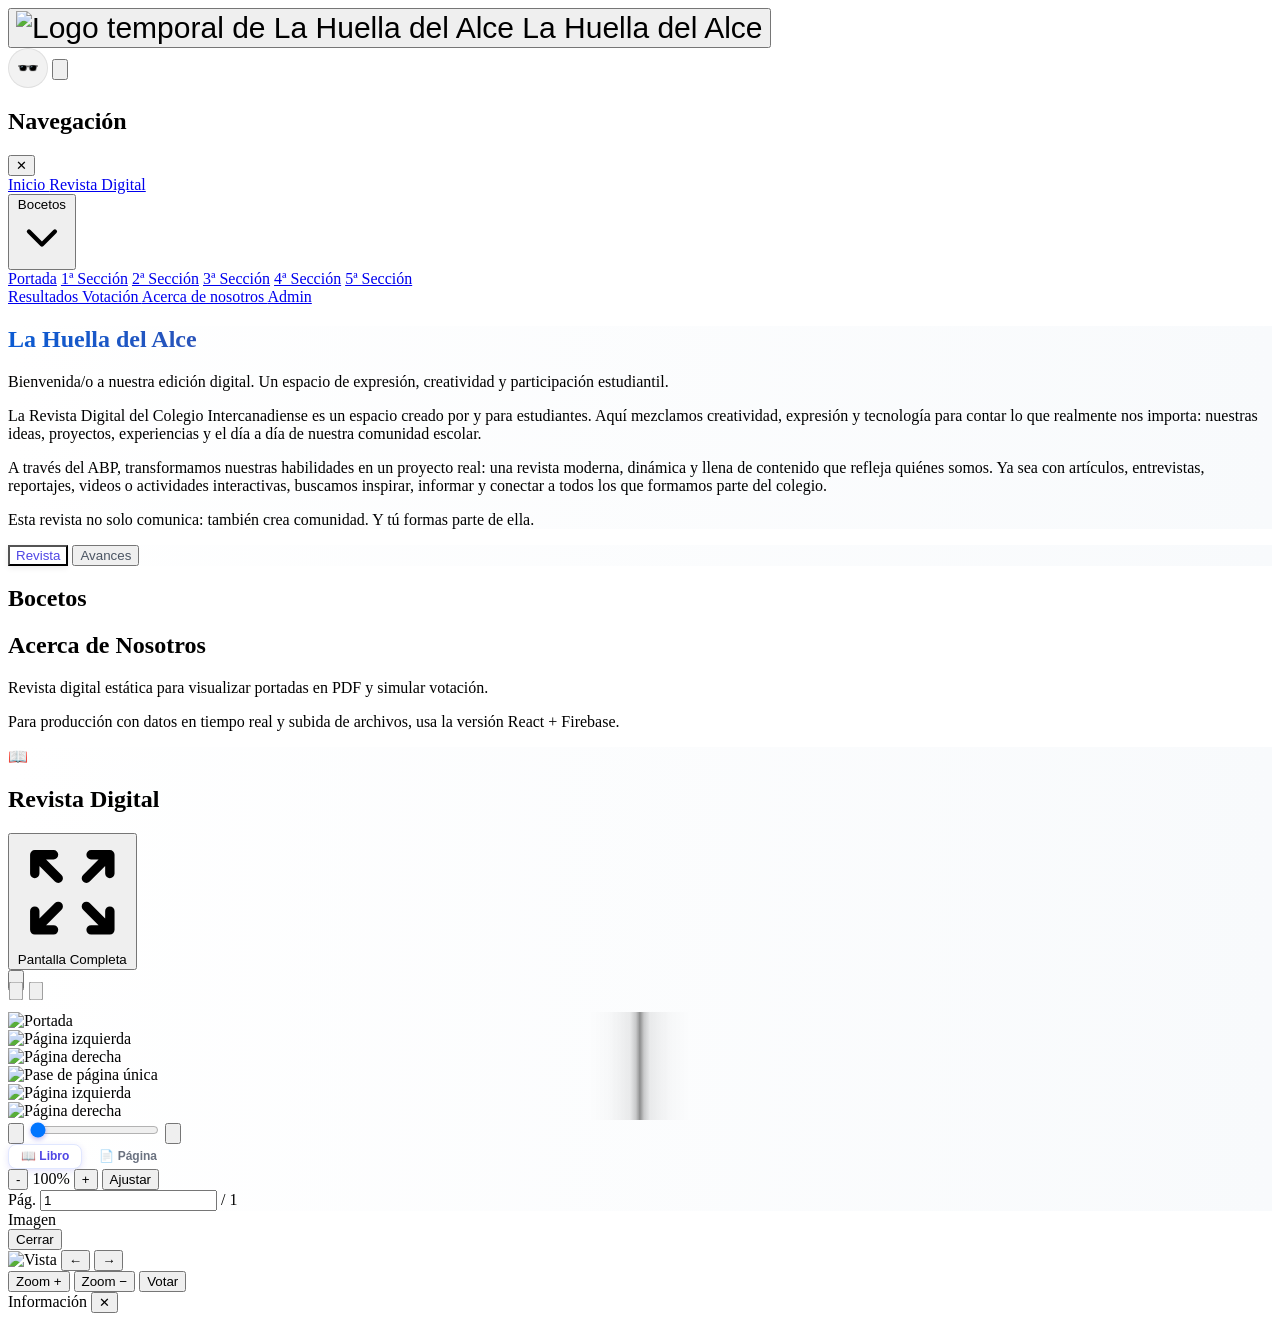
==== commit 2144a42e: "release: v1.0.17 - refinar responsividad de revista y re-ubicar controles" ====
--- a/index.html
+++ b/index.html
@@ -22,7 +22,7 @@
     <link rel="dns-prefetch" href="//www.googleapis.com" />
     <link rel="preconnect" href="https://www.gstatic.com" />
     <link rel="dns-prefetch" href="//www.gstatic.com" />
-    <link rel="stylesheet" href="shared.css?v=1.0.16" />
+    <link rel="stylesheet" href="shared.css?v=1.0.17" />
     <link rel="stylesheet" href="home.css" />
   </head>
   <body class="bg-gray-50 text-gray-900 text-[18px]">
--- a/shared.css
+++ b/shared.css
@@ -434,7 +434,13 @@
   border: none !important;
   box-shadow: none !important;
   border-radius: 0 !important;
-  padding: 0 !important;
+  padding: 20px 20px 140px 20px !important; /* Espacio para que la revista no toque los bordes y libre la barra inferior */
+}
+
+@media (min-width: 768px) {
+  .magazine-fullscreen-active #magazineViewport {
+    padding: 30px 30px 90px 30px !important; /* Menor padding inferior en escritorio */
+  }
 }
 
 /* Ocultar cabecera en pantalla completa */
@@ -442,16 +448,26 @@
   display: none !important;
 }
 
-/* Controles flotantes en pantalla completa */
+/* Controles fijos en el fondo (como barra de sistema) en pantalla completa */
 .magazine-fullscreen-active #magazineControls {
-  position: absolute !important;
-  bottom: 24px !important;
-  left: 50% !important;
-  transform: translateX(-50%) !important;
-  width: calc(100% - 48px) !important;
-  max-width: 760px !important;
-  margin-top: 0 !important;
+  position: fixed !important;
+  bottom: 0 !important;
+  left: 0 !important;
+  right: 0 !important;
+  width: 100% !important;
+  max-width: 100% !important;
+  border-radius: 0 !important;
+  margin: 0 !important;
+  border-left: none !important;
+  border-right: none !important;
+  border-bottom: none !important;
+  background-color: rgba(10, 10, 20, 0.88) !important;
+  backdrop-filter: blur(20px) !important;
+  -webkit-backdrop-filter: blur(20px) !important;
   z-index: 99999 !important;
+  transform: translateY(0) !important;
+  padding: 12px 24px !important;
+  box-shadow: 0 -4px 30px rgba(0, 0, 0, 0.5) !important;
   transition: opacity 0.4s cubic-bezier(0.4, 0, 0.2, 1), transform 0.4s cubic-bezier(0.4, 0, 0.2, 1), visibility 0.4s !important;
 }
 
@@ -473,15 +489,22 @@
 .magazine-fullscreen-active.hide-interface #magazineControls {
   opacity: 0 !important;
   visibility: hidden !important;
-  transform: translate(-50%, 20px) !important;
+  transform: translateY(100%) !important; /* Desliza hacia abajo fuera de la pantalla */
   pointer-events: none !important;
 }
 
 .magazine-fullscreen-active.hide-interface #magazineFloatingClose {
   opacity: 0 !important;
   visibility: hidden !important;
-  transform: translate(0, -20px) !important;
+  transform: translateY(-20px) !important;
   pointer-events: none !important;
+}
+
+/* Ocultar botones flotantes laterales en móviles para que no estorben en la lectura */
+@media (max-width: 767px) {
+  #magPrevOverlay, #magNextOverlay {
+    display: none !important;
+  }
 }
 
 /* Título, textos y botones adaptados a Pantalla Completa (Tema Oscuro Premium) */
@@ -602,6 +625,10 @@
   -webkit-perspective: 2000px;
   transform-style: preserve-3d;
   -webkit-transform-style: preserve-3d;
+  width: auto !important;
+  height: auto !important;
+  max-width: 100% !important;
+  max-height: 100% !important;
 }
 
 #magazineFlipPage {
